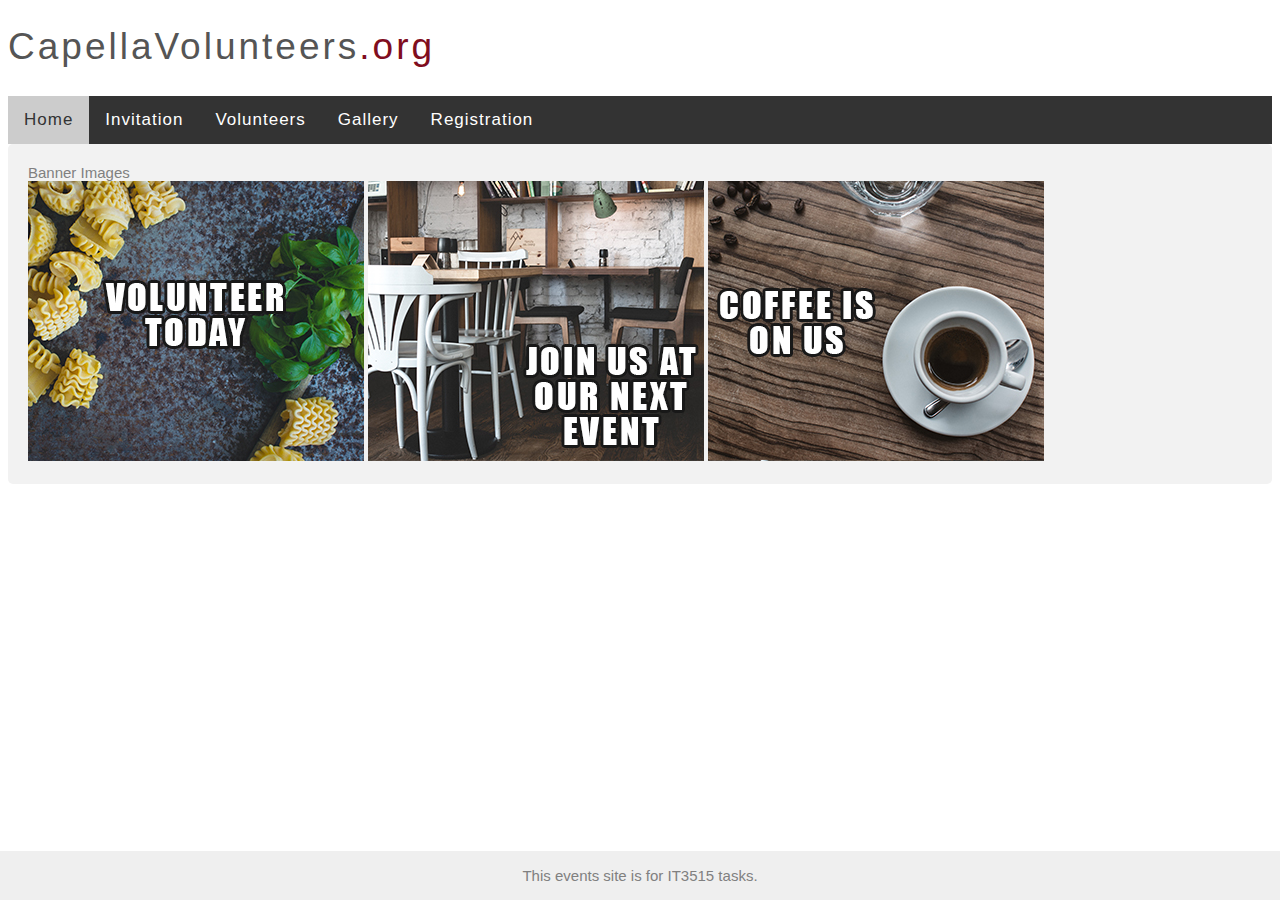
==== Project/index.html @ db299bcd "first push" ====
<!DOCTYPE html>
<html lang="en-US">

<head>
    <title>Invitation Page</title>
    <link rel="stylesheet" type="text/css" href="css/main.css" />
</head>

<body>
    <header>
        <div class="top">
            <a class="logo" href="index.html">CapellaVolunteers<span class="dotcom">.org</span></a>
        </div>
        <nav>
            <ul class="topnav">
                <li><a href="index.html" class="active">Home</a>
                </li>
                <li><a href="invitation.html">Invitation</a>
                </li>
				<li><a href="volunteer.html">Volunteers</a>
                </li>
                <li><a href="gallery.html">Gallery</a>
                </li>
                <li><a href="registration.html">Registration</a>
                </li>
            </ul>

        </nav>
    </header>
    <section id="bannerImages">
	Banner Images<br/>
<img src="images/banner1.jpg" alt="Banner"/>
<img src="images/banner2.jpg" alt="Banner"/>
<img src="images/banner3.jpg" alt="Banner"/>
    </section>


    <footer>This events site is for IT3515 tasks.
    </footer>
</body>

</html>
---- Project/css/main.css ----
body {
    font: 15px arial, sans-serif;
    color: #808080;
}
input[type=text],
select ,input[type=password],radio{
    width: 100%;
    padding: 12px 20px;
    margin: 8px 0;
    display: inline-block;
    border: 1px solid #ccc;
    border-radius: 4px;
    box-sizing: border-box;
}
input[type=submit] ,input[type=button]{
    width: 100%;
    background-color: #800D1E;
    color: white;
    padding: 14px 20px;
    margin: 8px 0;
    border: none;
    border-radius: 4px;
    cursor: pointer;
}
input[type=submit]:hover ;input[type=button]:hover {
    background-color: #802F1E;
}
section {
    border-radius: 5px;
    background-color: #f2f2f2;
    padding: 20px;
}
article {
    border-radius: 5px;
    background-color: #CCCCCC;
    padding: 20px;
    color: #222222;
}
ul.topnav {
    list-style-type: none;
    margin: 0;
    padding: 0;
    overflow: hidden;
    background-color: #333;
}
ul.topnav li {
    float: left;
}
ul.topnav li a {
    display: block;
    color: white;
    text-align: center;
    padding: 14px 16px;
    text-decoration: none;
}
ul.topnav li a:hover:not(.active) {
    background-color: #111;
}
ul.topnav li a.active {
    background-color: #CCCCCC;
    color: #333
}
ul.topnav li.right {
    float: right;
}
@media screen and (max-width: 600px) {
    ul.topnav li.right,
    ul.topnav li {
        float: none;
    }
}
.top {
    position: relative;
    background-color: #ffffff;
    height: 68px;
    padding-top: 20px;
    line-height: 50px;
    overflow: hidden;
    z-index: 2;
}
.logo {
    font-family: arial;
    text-decoration: none;
    line-height: 1;
    -webkit-font-smoothing: antialiased;
    -moz-osx-font-smoothing: grayscale;
    font-size: 37px;
    letter-spacing: 3px;
    color: #555555;
    display: block;
    position: absolute;
    top: 17px;
}
.logo .dotcom {
    color: #800D1E
}
.topnav {
    position: relative;
    z-index: 2;
    font-size: 17px;
    background-color: #5f5f5f;
    color: #f1f1f1;
    width: 100%;
    padding: 0;
    letter-spacing: 1px;
}
.top .logo {
    position: relative;
    top: 0;
    width: 100%;
    text-align: left;
    margin: auto
}
footer {
    position: absolute;
    right: 0;
    bottom: 0;
    left: 0;
    padding: 1rem;
    background-color: #efefef;
    text-align: center;
}
div.gallery {
    margin: 5px;
    border: 1px solid #ccc;
    float: left;
    width: 180px;
}

div.gallery:hover {
    border: 1px solid #777;
}

div.gallery img {
    width: 100%;
    height: auto;
}

div.desc {
    padding: 15px;
    text-align: center;
}
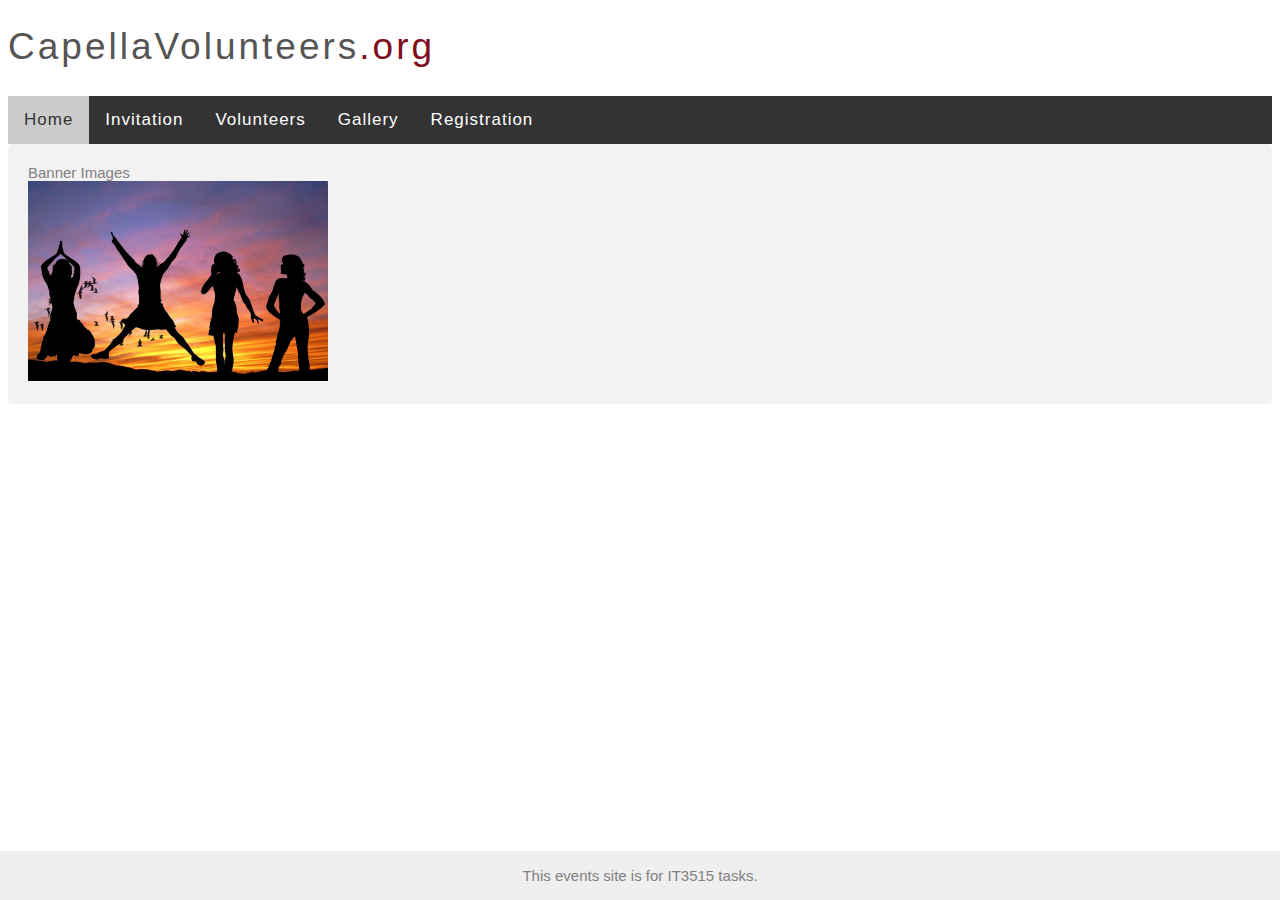
==== commit a308b214: "added banner.js, gallery.js to animate images" ====
--- a/Project/index.html
+++ b/Project/index.html
@@ -4,6 +4,7 @@
 <head>
     <title>Invitation Page</title>
     <link rel="stylesheet" type="text/css" href="css/main.css" />
+    <script src="js/banner.js"></script>
 </head>
 
 <body>
@@ -17,7 +18,7 @@
                 </li>
                 <li><a href="invitation.html">Invitation</a>
                 </li>
-				<li><a href="volunteer.html">Volunteers</a>
+                <li><a href="volunteer.html">Volunteers</a>
                 </li>
                 <li><a href="gallery.html">Gallery</a>
                 </li>
@@ -28,10 +29,10 @@
         </nav>
     </header>
     <section id="bannerImages">
-	Banner Images<br/>
-<img src="images/banner1.jpg" alt="Banner"/>
-<img src="images/banner2.jpg" alt="Banner"/>
-<img src="images/banner3.jpg" alt="Banner"/>
+        Banner Images<br />
+        <img src="images/banner1.jpg" id="bannerImage" alt="Banner" />
+        <!-- <img src="images/banner2.jpg" alt="Banner" />
+        <img src="images/banner3.jpg" alt="Banner" /> -->
     </section>
 
 
--- a/Project/css/main.css
+++ b/Project/css/main.css
@@ -22,7 +22,7 @@
     border-radius: 4px;
     cursor: pointer;
 }
-input[type=submit]:hover ;input[type=button]:hover {
+input[type=submit]:hover input[type=button]:hover {
     background-color: #802F1E;
 }
 section {
@@ -139,4 +139,10 @@
 div.desc {
     padding: 15px;
     text-align: center;
+}
+
+/* banner images  */
+#bannerImage {
+    width: 300px;
+    height: 200px;
 }